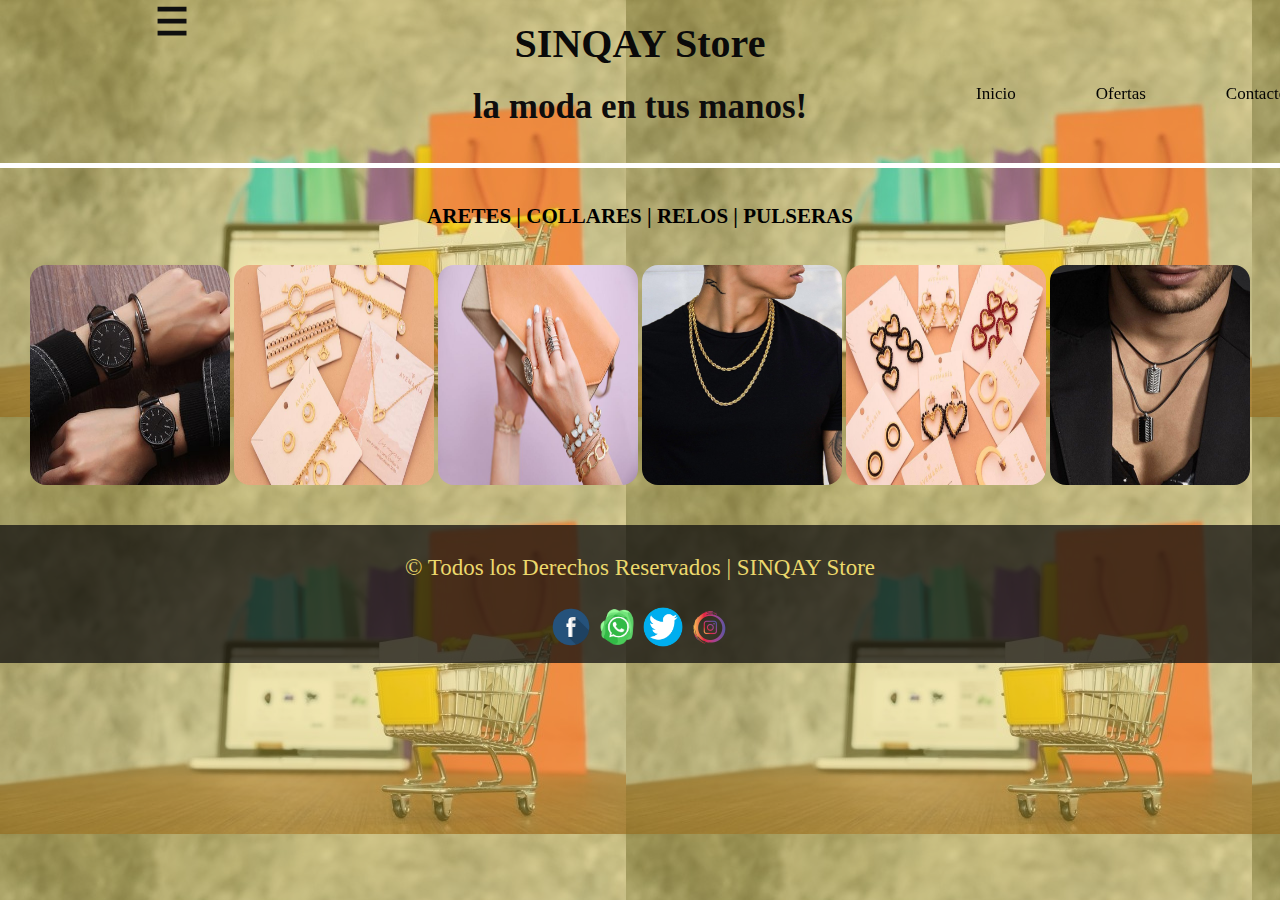
==== pagina/acceso.html @ 9b835479 "Primera subida del proyecto" ====
<!DOCTYPE html>
<html lang="es">
<head>
	<meta charset="UTF-8">
	<title>Menù Lateral</title>
	<link rel="stylesheet" href="../css/estilo.css">
	<link rel="stylesheet" href="../css/diseño.css">
</head>
<body>
	
	<center><h2>SINQAY Store</h2></center>
	<center><h3>la moda en tus manos!</h3></center>
</br>
<br><hr size="7px" width="100%" align="center" color="#fff"/>
	<header class="header">
		<div class="container">
		<div class="btn-menu">
			<h1><label for="btn-menu">☰</label></h1>
		</div>
			<nav class="menu">
				<a href="./sinqay.html">Inicio</a>
				<a href="./nosotros.html">Ofertas</a>
				<a href="./contacto.html">Contacto</a>
			</nav>
		</div>
	</header>
	<div class="capa"></div>
<!--	--------------->
<input type="checkbox" id="btn-menu">
<div class="container-menu">
	<div class="cont-menu">
		<nav>
			<a href="./acceso.html">ACCESORIOS</a>
			<a href="#">ROPA PARA CABALLERO</a>
			<a href="#">ROPA PARA DAMA</a>
		</nav>
		<label for="btn-menu">✖️</label>
	</div>
</div>
</div>
</body>
</html>
<br>
<br>
<h4>ARETES   |   COLLARES   | RELOS   | PULSERAS</h4>
<p class="centrado">
</br>
</br>
<img alt="Logotipo de GNU (GNU is Not Unix)" src="../images/accesorios/reloj.jpg" title="Logotipo de GNU (GNU is Not Unix)">
<img alt="Logotipo de GNU (GNU is Not Unix)" src="../images/accesorios/collar.jpg" title="Logotipo de GNU (GNU is Not Unix)">
<img alt="Logotipo de GNU (GNU is Not Unix)" src="../images/accesorios/cadena.jpg" title="Logotipo de GNU (GNU is Not Unix)">
<img alt="Logotipo de GNU (GNU is Not Unix)" src="../images/accesorios/cade.jpg" title="Logotipo de GNU (GNU is Not Unix)">
<img alt="Logotipo de GNU (GNU is Not Unix)" src="../images/accesorios/aretes.jpg" title="Logotipo de GNU (GNU is Not Unix)">
<img alt="Logotipo de GNU (GNU is Not Unix)" src="../images/accesorios/caballero.jpg" title="Logotipo de GNU (GNU is Not Unix)">
  </p>
</br>
</br>
</div>
<footer class="footer">
	<p>© Todos los Derechos Reservados | SINQAY Store</p>
  </br>
	<img src="../images/face.png" alt="">
    <img src="../images/wsp.png" alt="">
    <img src="../images/tui.png" alt="">
	<img src="../images/in.png" alt="">
  </footer>
---- css/estilo.css ----
body{
    background: url(../images/fondo.jpg);
    background-size: 100vw 110vh;
    background-repeat: no-repeat;
}
*{
    margin: 0;
    padding: 0;
    box-sizing: border-box;
    font-family: Cambria, Cochin, Georgia, Times, 'Times New Roman', serif;
}
h2{
    font-size: 40px;
    padding: 20px;
    font-family: Georgia, 'Times New Roman', Times, serif;
    color: rgb(10, 10, 10);
    position: relative;
}
h3{
    font-size: 35px;
    padding: -10px;
    font-family: Georgia, 'Times New Roman', Times, serif;
    color: rgb(14, 13, 13);
    position: relative;
}
h4{
    font-family: Cambria, Cochin, Georgia, Times, 'Times New Roman', serif;
    font-size: 21px;
    text-align: center;
}
.capa{
    position: absolute;
    width: 100%;
    height: 100vh;
    background: rgba(231, 200, 59, 0.4);
    z-index: -1;
    top: 0; left: 0;
}

/*Estilos para encabezado*/
.header{
    width: 118%;
    height: 120px;
    position: fixed;
    top: 0; left: 0;
}
.container{
    width: 90%;
    max-width: 1200px;
    margin: auto;
}
.container . btn-menu, .logo{
    float: left;
    line-height: 100px;
}
.container . btn-menu label{
    color: rgb(223, 211, 47);
    font-size: 25px;
    cursor: pointer;
}
h1{
    color: rgb(15, 15, 15);
    font-weight: 800px;
    font-size: 38px;
    margin-right: 10px;
}
.container .menu{
    float: right;
    line-height: 100px;
}
.container .menu a{
    display: inline-block;
    padding: 8px;
    line-height: normal;
    text-decoration: none;
    color: rgb(3, 3, 3);
    transition: all 0.3s ease;
    border-bottom: 7px solid transparent;
    font-size: 17px;
    margin-right: 60px;
}
.container .menu a:hover{
    border-bottom: 2px solid #a01d1d;
    padding: 10px 10px;
    size: 50px;
}
#btn-menu{
    display: none;
    cursor: hand;
}
.container-menu{
    position: absolute;
    background: rgba(245, 201, 81, 0.5);
    width: 100%;
    height: 100vh;
    top: 0; left: 0;
    transition: all 500ms ease;
    opacity: 0;
    visibility: hidden;
}
#btn-menu:checked ~ .container-menu{
    opacity: 7;
    visibility: visible;
    cursor: pointer;
}
.cont-menu{
    width: 100%;
    max-width: 250px;
    background: #1c1c1c;
    height: 100vh;
    position: relative;
    transition: all 500ms ease;
    transform: translateX(-100%);
}
#btn-menu:checked ~ .container-menu .cont-menu{
    transform: translateX(0%);
}
.cont-menu nav{
    transform: translate(15%);
}
.cont-menu nav a{
    display: block;
    text-decoration: none;
    padding: 20px;
    color: #c7c7c7;
    border-left: 5px solid transparent;
    transition: all 400ms ease;
}
.cont-menu nav a:hover{
    border-left: 5px solid #0a0a0a;
    background: #e97f39;
}
.cont-menu label{
    position: absolute;
    right: 5px;
    top: 10px;
    color: #fff;
    cursor: pointer;
    font-size: 18px;
}
---- css/diseño.css ----
body{
    background: url(../images/fondo.jpg);
}
.contenedor{
    position: fixed;
    top: 60%;
    left: 50%;
    transform: translate(-50%,-50%);    
}
p.centrado {
    text-align: center;
}
img{
    width: 200px;
    height: 220px;
    box-shadow:  #e0eaeb5d; 
    border-radius: 1em;
}
footer {
    font-size: 23px;
    text-align: center;
    background-color: #0f0d0dbe;
    height: 6em;
    width: 100%;
    padding: 30px 0px;
    background-size: cover;
}
p{
    color: rgb(235, 216, 108);
    font-family: Cambria, Cochin, Georgia, Times, 'Times New Roman', serif;
}
.footer img{
    width: 40px;
    height: 40px;
}
.redes{
    text-align: center;
}
.redes:nth-child(1) img{
    text-align: left;
}
.redes:nth-child(2) img{
    text-align: center;
    float: ;
}
.redes:nth-child(3) img{
    text-align: right;
}
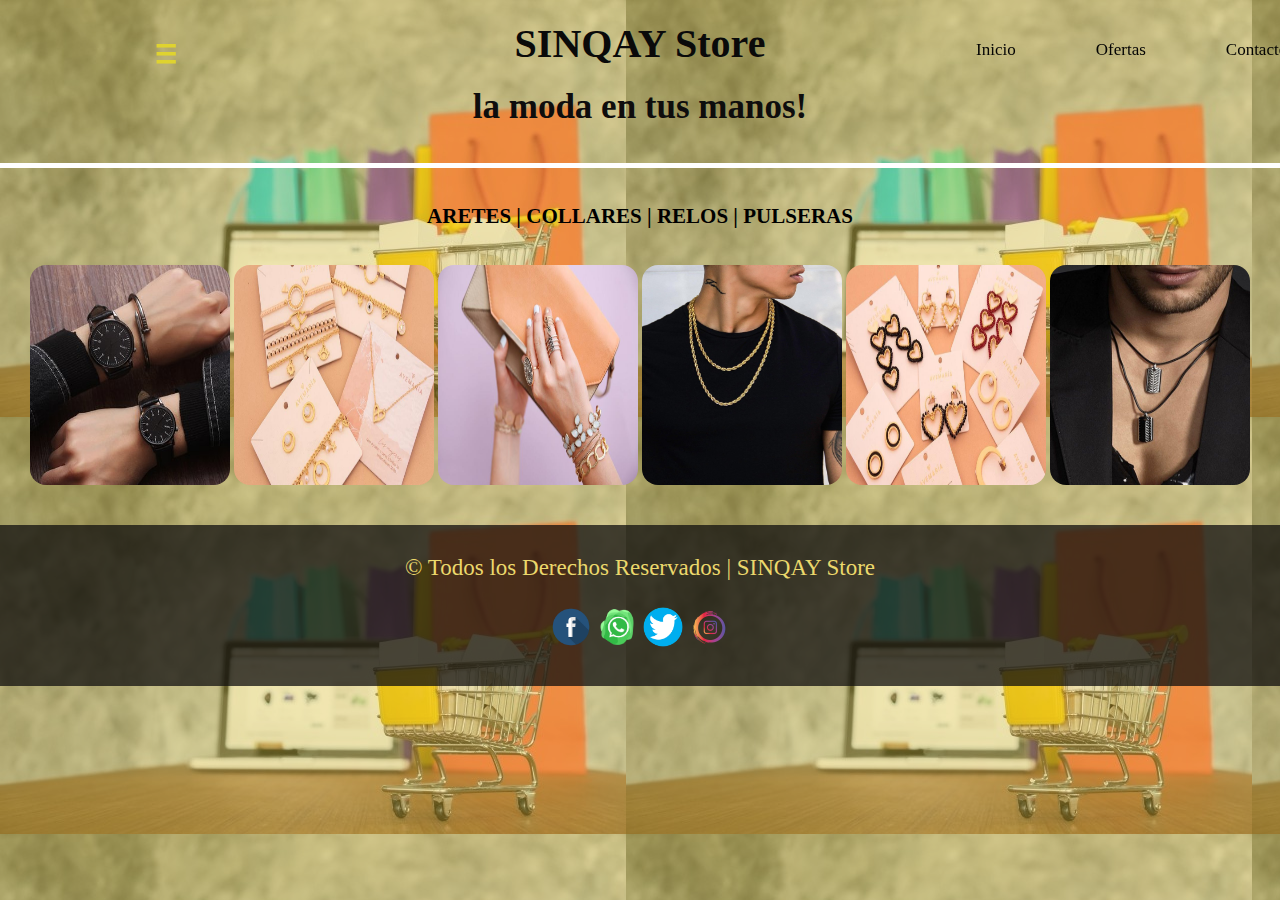
==== commit 22c90a21: "subida del proyecto final" ====
--- a/pagina/acceso.html
+++ b/pagina/acceso.html
@@ -3,8 +3,8 @@
 <head>
 	<meta charset="UTF-8">
 	<title>Menù Lateral</title>
-	<link rel="stylesheet" href="../css/estilo.css">
-	<link rel="stylesheet" href="../css/diseño.css">
+	<link rel="stylesheet" href="../css/estilo.css" type="text/css">
+	<link rel="stylesheet" href="../css/diseño.css" type="text/css">
 </head>
 <body>
 	
@@ -18,9 +18,9 @@
 			<h1><label for="btn-menu">☰</label></h1>
 		</div>
 			<nav class="menu">
-				<a href="./sinqay.html">Inicio</a>
-				<a href="./nosotros.html">Ofertas</a>
-				<a href="./contacto.html">Contacto</a>
+				<a href="../index.html">Inicio</a>
+				<a href="../pagina/nosotros.html">Ofertas</a>
+				<a href="../pagina/contacto.html">Contacto</a>
 			</nav>
 		</div>
 	</header>
@@ -30,7 +30,7 @@
 <div class="container-menu">
 	<div class="cont-menu">
 		<nav>
-			<a href="./acceso.html">ACCESORIOS</a>
+			<a href="../pagina/acceso.html">ACCESORIOS</a>
 			<a href="#">ROPA PARA CABALLERO</a>
 			<a href="#">ROPA PARA DAMA</a>
 		</nav>
--- a/css/estilo.css
+++ b/css/estilo.css
@@ -49,11 +49,11 @@
     max-width: 1200px;
     margin: auto;
 }
-.container . btn-menu, .logo{
+.container .btn-menu, .logo{
     float: left;
     line-height: 100px;
 }
-.container . btn-menu label{
+.container .btn-menu label{
     color: rgb(223, 211, 47);
     font-size: 25px;
     cursor: pointer;
@@ -86,7 +86,7 @@
 }
 #btn-menu{
     display: none;
-    cursor: hand;
+    cursor: hand ;
 }
 .container-menu{
     position: absolute;
--- a/css/diseño.css
+++ b/css/diseño.css
@@ -20,7 +20,7 @@
     font-size: 23px;
     text-align: center;
     background-color: #0f0d0dbe;
-    height: 6em;
+    height: 7em;
     width: 100%;
     padding: 30px 0px;
     background-size: cover;
@@ -41,7 +41,7 @@
 }
 .redes:nth-child(2) img{
     text-align: center;
-    float: ;
+    
 }
 .redes:nth-child(3) img{
     text-align: right;
